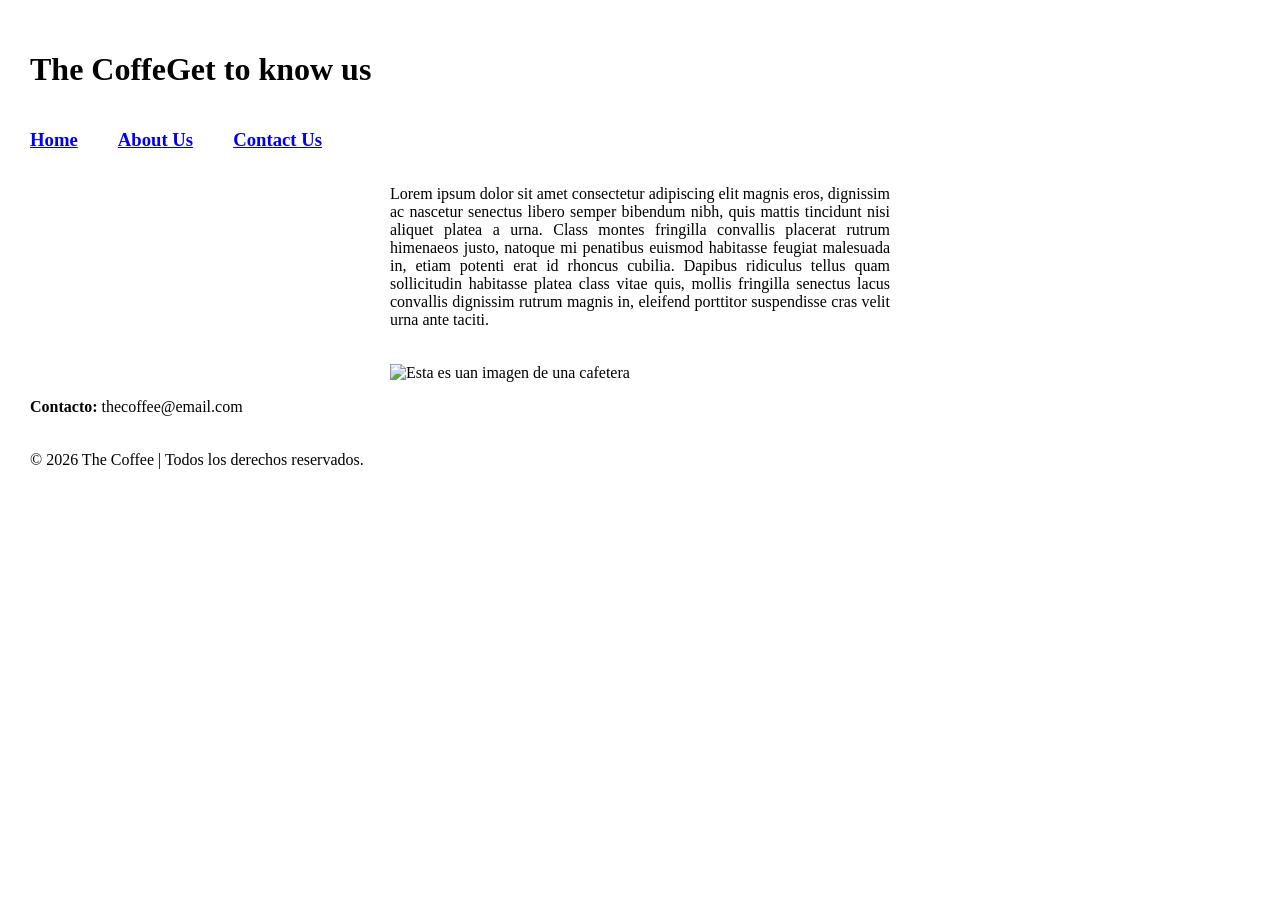
==== ad-l4-1.0/aboutUs.html @ 88b729f5 "Se añadieron cambios del blog" ====
<!DOCTYPE html>
<html lang="en">
<head>
    <meta charset="UTF-8">
    <meta name="viewport" content="width=device-width, initial-scale=1.0">
    <title>Document</title>
    <link rel="stylesheet" href="style.css" type="text/css"> 
    <!-- <link href="style.css" rel="stylesheet" type="text/css" />  otra forma de mandar a llamr el archivo.css--> 
</head>

    <body>
        <h1> The CoffeGet to know us </h1>
        <nav>
            <h3> <a href="index.html">Home</a> </h3>
            <h3> <a href="aboutUs.html">About Us</a> </h3>
            <h3> <a href="contactUs.html">Contact Us</a> </h3> 
        </nav>

        <div>
          <p>
            Lorem ipsum dolor sit amet consectetur adipiscing elit magnis eros, 
            dignissim ac nascetur senectus libero semper bibendum nibh, quis mattis
            tincidunt nisi aliquet platea a urna. Class montes fringilla convallis 
            placerat rutrum himenaeos justo, natoque mi penatibus euismod habitasse 
            feugiat malesuada in, etiam potenti erat id rhoncus cubilia. Dapibus 
            ridiculus tellus quam sollicitudin habitasse platea class vitae quis, 
            mollis fringilla senectus lacus convallis dignissim rutrum magnis in, 
            eleifend porttitor suspendisse cras velit urna ante taciti.
          </p>
        </div>

        <div>
            <img src="https://encrypted-tbn0.gstatic.com/images?q=tbn:ANd9GcQGOdEJ1L471_8FO4uuREgsmj-YZnLrHiz8KnPd1N1oYw&s=10" alt="Esta es uan imagen de una cafetera">
        </div>

<footer>
    <p>
        <strong>Contacto:</strong>
        thecoffee@email.com
    </p>

    <p>© 2026 The Coffee | Todos los derechos reservados.</p>

</footer>

<script src="https://replit.com/public/js/replit-badge-v2.js" theme="dark" position="bottom-right"></script>
</body>
</html>
---- ad-l4-1.0/style.css ----
html {
    height: 100%;
    width: 100%;
  }

body{
    margin:0;
    padding:30px;
}

.conteiner{
    max-width:900px;
    margin:auto;
}

p{
    text-align:justify;
    margin-bottom:35px;
}

div{
  max-width:500px;
    margin:auto;
}

header{
    display: flex;
    justify-content: space-between;
    align-items: center;
    position: fixed;
}

nav{
    display: flex;
    gap: 40px;
}
---- ad-l4-1.0/style.css ----
html {
    height: 100%;
    width: 100%;
  }

body{
    margin:0;
    padding:30px;
}

.conteiner{
    max-width:900px;
    margin:auto;
}

p{
    text-align:justify;
    margin-bottom:35px;
}

div{
  max-width:500px;
    margin:auto;
}

header{
    display: flex;
    justify-content: space-between;
    align-items: center;
    position: fixed;
}

nav{
    display: flex;
    gap: 40px;
}
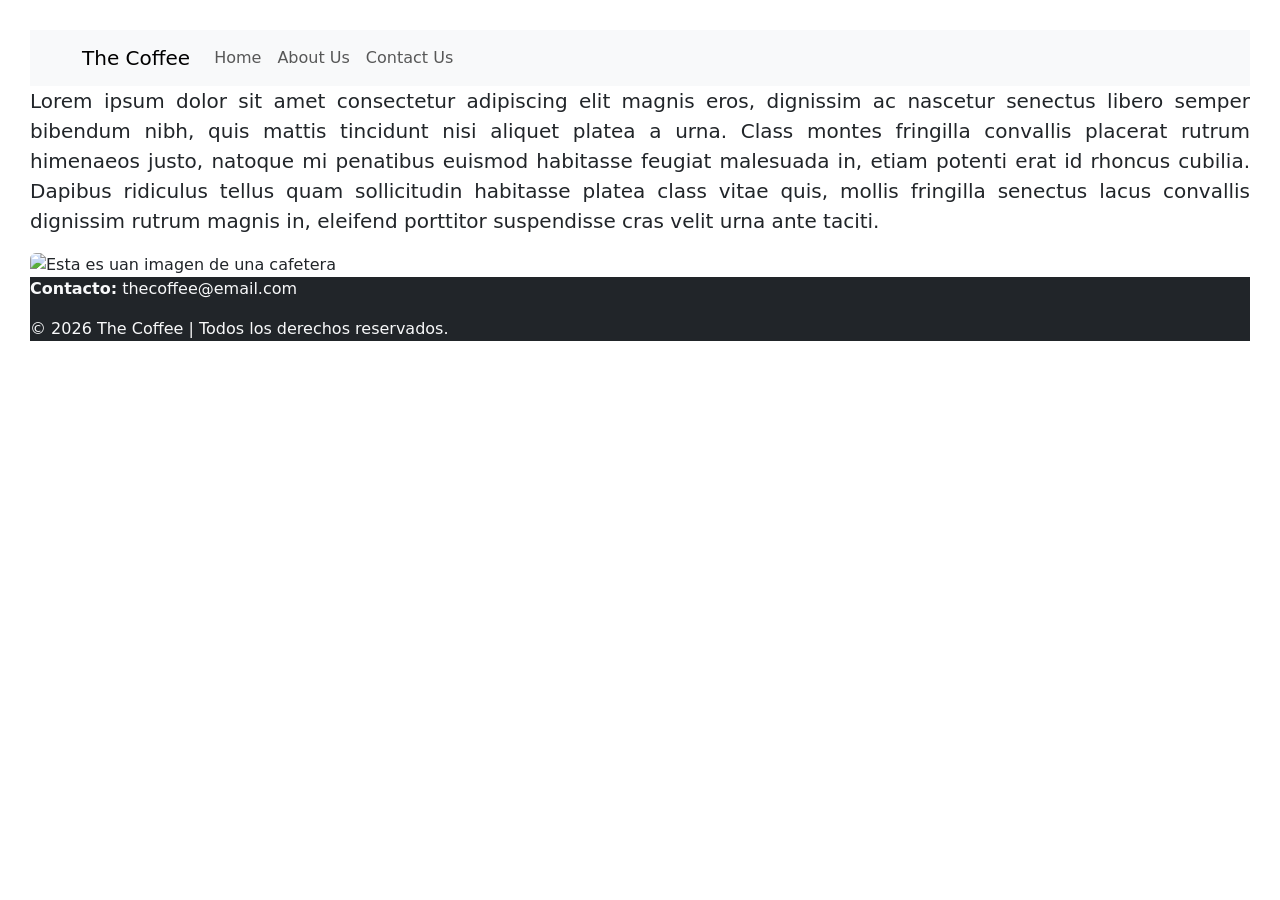
==== commit d347b5d9: "Se actualizaron cambios en el blog en proceso" ====
--- a/ad-l4-1.0/aboutUs.html
+++ b/ad-l4-1.0/aboutUs.html
@@ -4,20 +4,56 @@
     <meta charset="UTF-8">
     <meta name="viewport" content="width=device-width, initial-scale=1.0">
     <title>Document</title>
-    <link rel="stylesheet" href="style.css" type="text/css"> 
-    <!-- <link href="style.css" rel="stylesheet" type="text/css" />  otra forma de mandar a llamr el archivo.css--> 
+    <!-- CSS -->
+    <link rel="stylesheet" href="style.css" type="text/css"> <!-- <link href="style.css" rel="stylesheet" type="text/css" />  otra forma de mandar a llamr el archivo.css--> 
+     <!-- Bootstrap -->
+    <link href="https://cdn.jsdelivr.net/npm/bootstrap@5.3.8/dist/css/bootstrap.min.css" rel="stylesheet" integrity="sha384-sRIl4kxILFvY47J16cr9ZwB07vP4J8+LH7qKQnuqkuIAvNWLzeN8tE5YBujZqJLB" crossorigin="anonymous">
 </head>
 
     <body>
-        <h1> The CoffeGet to know us </h1>
-        <nav>
-            <h3> <a href="index.html">Home</a> </h3>
-            <h3> <a href="aboutUs.html">About Us</a> </h3>
-            <h3> <a href="contactUs.html">Contact Us</a> </h3> 
-        </nav>
+        <nav class="navbar navbar-expand-lg bg-body-tertiary">
+
+    <div class="container">
+
+        <a class="navbar-brand" class="text-primary" href="index.html">The Coffee</a>
+
+        <button class="navbar-toggler"
+                type="button"
+                data-bs-toggle="collapse"
+                data-bs-target="#navbarNav"
+                aria-controls="navbarNav"
+                aria-expanded="false"
+                aria-label="Toggle navigation">
+              <span class="navbar-toggler-icon"></span>
+        </button>
+
+        <div class="collapse navbar-collapse" id="navbarNav">
+
+            <ul class="navbar-nav">
+
+                <li class="nav-item">
+                    <a class="nav-link" href="index.html">Home</a>
+                </li>
+
+                <li class="nav-item">
+                    <a class="nav-link" href="aboutUs.html">About Us</a>
+                </li>
+
+                <li class="nav-item">
+                    <a class="nav-link" href="contactUs.html">Contact Us</a>
+                </li>
+
+            </ul>
+
+        </div>
+
+    </div>
+    
+</nav>
+
 
         <div>
-          <p>
+          <p class="lead">
             Lorem ipsum dolor sit amet consectetur adipiscing elit magnis eros, 
             dignissim ac nascetur senectus libero semper bibendum nibh, quis mattis
             tincidunt nisi aliquet platea a urna. Class montes fringilla convallis 
@@ -30,10 +66,12 @@
         </div>
 
         <div>
-            <img src="https://encrypted-tbn0.gstatic.com/images?q=tbn:ANd9GcQGOdEJ1L471_8FO4uuREgsmj-YZnLrHiz8KnPd1N1oYw&s=10" alt="Esta es uan imagen de una cafetera">
+            <img src="https://encrypted-tbn0.gstatic.com/images?q=tbn:ANd9GcQGOdEJ1L471_8FO4uuREgsmj-YZnLrHiz8KnPd1N1oYw&s=10" alt="Esta es uan imagen de una cafetera" class="img-fluid rounded">
         </div>
 
-<footer>
+
+
+<footer class="bg-dark text-light">
     <p>
         <strong>Contacto:</strong>
         thecoffee@email.com
@@ -43,6 +81,9 @@
 
 </footer>
 
-<script src="https://replit.com/public/js/replit-badge-v2.js" theme="dark" position="bottom-right"></script>
+ <!-- Boostrap JS Bundle -->
+  <script src="https://cdn.jsdelivr.net/npm/bootstrap@5.3.8/dist/js/bootstrap.bundle.min.js" integrity="sha384-FKyoEForCGlyvwx9Hj09JcYn3nv7wiPVlz7YYwJrWVcXK/BmnVDxM+D2scQbITxI" crossorigin="anonymous"></script>
+ <!-- Java Script -->
+  <script src="script.js"></script>
 </body>
 </html>
--- a/ad-l4-1.0/style.css
+++ b/ad-l4-1.0/style.css
@@ -1,36 +1,17 @@
 html {
     height: 100%;
     width: 100%;
-  }
-
-body{
-    margin:0;
-    padding:30px;
 }
 
-.conteiner{
-    max-width:900px;
-    margin:auto;
+body {
+    margin: 0;
+    padding: 30px;
 }
 
-p{
-    text-align:justify;
-    margin-bottom:35px;
+p {
+    text-align: justify;
 }
 
-div{
-  max-width:500px;
-    margin:auto;
-}
 
-header{
-    display: flex;
-    justify-content: space-between;
-    align-items: center;
-    position: fixed;
-}
 
-nav{
-    display: flex;
-    gap: 40px;
-}
+
--- a/ad-l4-1.0/style.css
+++ b/ad-l4-1.0/style.css
@@ -1,36 +1,17 @@
 html {
     height: 100%;
     width: 100%;
-  }
-
-body{
-    margin:0;
-    padding:30px;
 }
 
-.conteiner{
-    max-width:900px;
-    margin:auto;
+body {
+    margin: 0;
+    padding: 30px;
 }
 
-p{
-    text-align:justify;
-    margin-bottom:35px;
+p {
+    text-align: justify;
 }
 
-div{
-  max-width:500px;
-    margin:auto;
-}
 
-header{
-    display: flex;
-    justify-content: space-between;
-    align-items: center;
-    position: fixed;
-}
 
-nav{
-    display: flex;
-    gap: 40px;
-}
+
